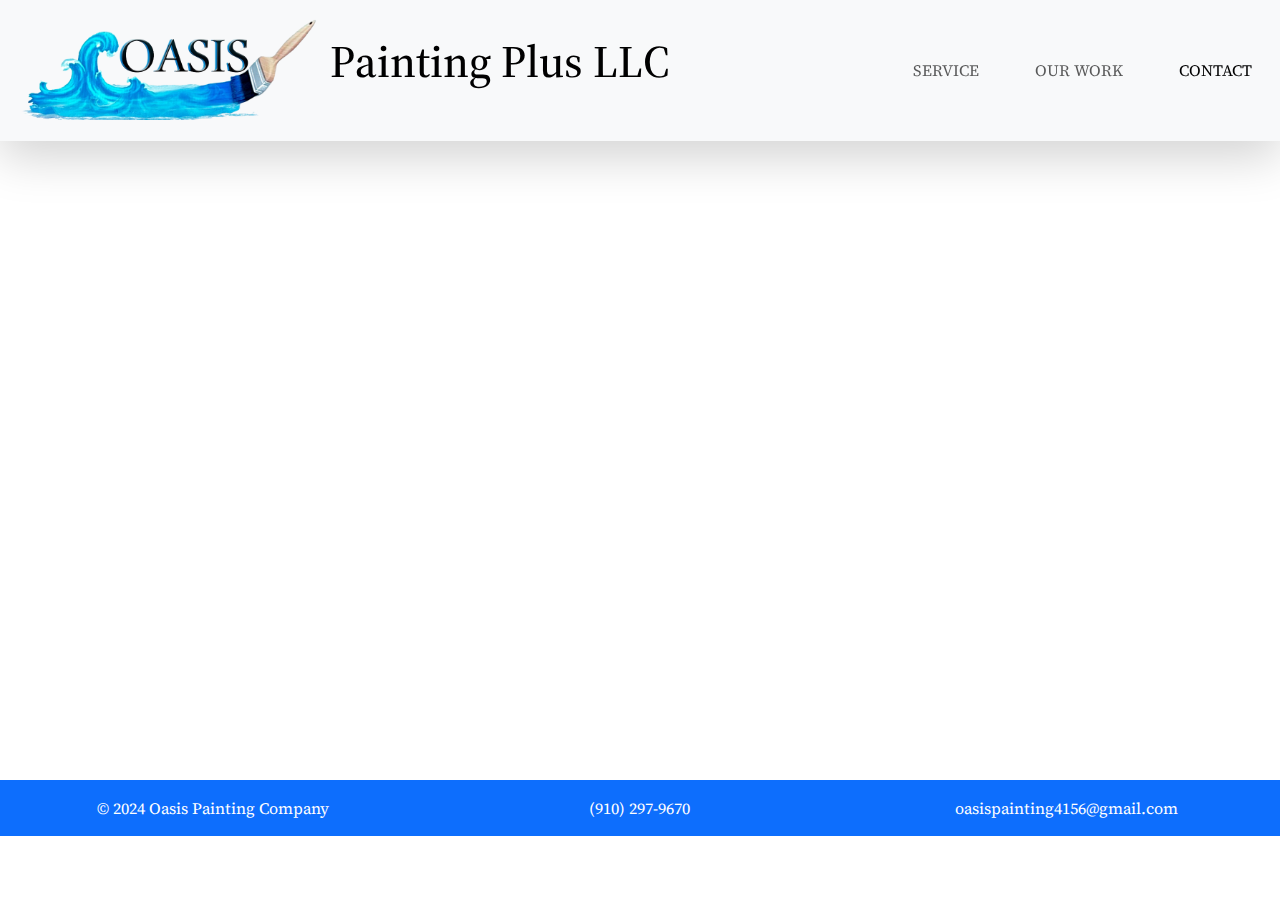
==== assets/Contact.html @ 5ea6584d "Add files via upload" ====
<html lang="en">
<head>
    <meta charset="UTF-8">
    <meta name="viewport" content="width=device-width, initial-scale=1.0">
    
    <link href="https://cdn.jsdelivr.net/npm/bootstrap@5.3.3/dist/css/bootstrap.min.css" rel="stylesheet" integrity="sha384-QWTKZyjpPEjISv5WaRU9OFeRpok6YctnYmDr5pNlyT2bRjXh0JMhjY6hW+ALEwIH" crossorigin="anonymous">
    <script src="https://cdn.jsdelivr.net/npm/bootstrap@5.3.3/dist/js/bootstrap.bundle.min.js" integrity="sha384-YvpcrYf0tY3lHB60NNkmXc5s9fDVZLESaAA55NDzOxhy9GkcIdslK1eN7N6jIeHz" crossorigin="anonymous"></script>
    <link rel="preconnect" href="https://fonts.googleapis.com">
<link rel="preconnect" href="https://fonts.gstatic.com" crossorigin>
<link href="https://fonts.googleapis.com/css2?family=Source+Serif+4:ital,opsz,wght@0,8..60,200..900;1,8..60,200..900&display=swap" rel="stylesheet">
    <link rel="stylesheet" href="images/css/galerry_css.css">
    <script src="images/css/main.js"></script>
    <title>Contact</title>
</head>
<body>
    <!--Navbar-->
     <!-- Navbar -->
    <nav class="navbar shadow-lg navbar-expand-lg navbar-light bg-light">
    <div class="logo_name" ><a class="navbar-brand" href="../index.html"><h2 class="company_title"><img class="logo" src="images/logo.png" alt="logo"> Painting Plus LLC</h2></a></div>
    
    <button class="navbar-toggler" type="button" data-bs-toggle="collapse" data-bs-target="#navbarNavDropdown" aria-controls="navbarNavDropdown" aria-expanded="false" aria-label="Toggle navigation">
      <span class="navbar-toggler-icon"></span>
    </button>
    <div class="collapse navbar-collapse justify-content-end" id="navbarNavDropdown">
      <ul class="navbar-nav">
        <li class="nav-item">
          <a class="nav-link"  href="../index.html">SERVICE</a>
        </li>
        <li class="nav-item">
          <a class="nav-link"  href="our_work.html">OUR WORK</a>
        </li>
        <li class="nav-item">
          <a class="nav-link active" aria-current="page" href="#">CONTACT</a>
        </li>
        
      </ul>
    </div>
  </div>
</nav>

<!-- Contact Form-->

<div class="wrap">
  <div class="myForm">
   <iframe
      id="JotFormIFrame-241105511465143"
      title="New Customer Registration Form"
      onload="window.parent.scrollTo(0,0)"
      allowtransparency="true"
      allow="geolocation; microphone; camera; fullscreen"
      src="https://form.jotform.com/241105511465143"
      frameborder="0"
      style="min-width:100%;max-width:100%;height:539px;border:none;"
      scrolling="no">
    </iframe>
    <script src='https://form.jotform.com/s/umd/latest/for-form-embed-handler.js'></script>
    <script>window.jotformEmbedHandler("iframe[id='JotFormIFrame-241105511465143'", "https://form.jotform.com/")</script>
    
  </div>
</div>


<!-- Footer -->
  <footer class="bg-primary text-white text-center py-3" id="footer">
    <div class="container">
      &copy; 2024 Oasis Painting Company
    </div>
    <div class="container">
      <a class="text-white text-center" href="tel:+19102979670" style="text-decoration: none;">(910) 297-9670</a>
    </div>
    <div class="container">
     oasispainting4156@gmail.com
    </div>
  </footer>

</body>
</html>
---- assets/images/css/galerry_css.css ----
body {
 margin: 0;   
 font-family: "Source Serif 4", serif;
  font-optical-sizing: auto;
  font-weight: normal;
  font-style: normal;
}
h3 {
font-family: "Source Serif 4", serif;
  font-optical-sizing: auto;
 
 
}
.logo {
    width: 300px;
    margin-left: 20px;
    
}
.site_text_wrapper {
   display: flex;
   width: 70%;
  
   margin: auto; 
   text-align: justify;
   
   margin-top: 50px;
}
.lead {
   font-size: 20px;
   font-weight: 450;
   
   
}
.company_title {
    font-size: 45px;
}

.wrapper {
    background-image: linear-gradient(rgba(141, 140, 140, 0.267), rgba(136, 133, 133, 0.212), rgba(131, 127, 127, 0.205), rgba(0,0,0,0.0) ),url("assets/images/bg02.jpg"); 
    background-repeat: no-repeat;
    background-size: cover;
    background-position: center;
    border: 0px solid gray;
    height: 600px;
    
}

/** Gallery **/

img {
   width: 100%;
}
.gallery {
   
    padding: 80px;
}
.gallery img {
    background-color: #ffffff;
    padding: 15px;
    height: 100%;
    box-shadow: 0 0 15px rgba(0,0,0,0.3);
    cursor: pointer;
}
.gallery-modal .modal-img {
    height: 100%;
    
}

/** Rest fo the site **/

.welcome {
    display: flex;
    flex-direction: column;
    padding-top: 150px;
}

.logo_name {
    display: flex;
    flex-direction: row;
   
    
}
.slide {
    width: 70%;
    margin: auto;
}
ul li {
    margin: 20px;
}

.location_map {
    padding-top: 100px;
    width: 100%;
    margin: auto;
    text-align: center;
}
.my_map {
    
    width: 600px;
}
.contact_button {
    width: 50%;
    margin: auto;
    margin-top: 100px;
    text-align: center;
}

#footer {
    margin-top: 100px;
    display: flex;
    flex-direction: row;
    justify-content: flex-end;
}


 /** Media **/
  @media screen and (max-width: 320px) {
    
    .slide {
    width: 100%;
   }

   .logo {
    width: 70px;
    
    }
 body > nav > div.logo_name > a > h2 {
    font-size: 10px;
    }

 .map_text {
    font-size: 20px;
 }
    h1 {
    font-size: 20px;
 }
   
   lead {
   font-size: 20px;
   font-weight: 300;
   margin-top: 50px;
   text-align: unset;
}
 .location_map {
    padding-top: 90px;
    width: 100%;
    text-align: center;
 }
 .my_map{
    
    width: 100%;
 }

 #footer {
    margin-top: 100px;
    display: flex;
    flex-direction: column;
    justify-content: flex-end;
}

}
@media screen and (min-width: 321px) and (max-width: 480px){

     .slide {
    width: 100%;
   }

   .logo {
    width: 100px;
    
    }
 body > nav > div.logo_name > a > h2 {
    font-size: 20px;
    }

 .map_text {
    font-size: 20px;
 }
    h1 {
    font-size: 20px;
 }

 .location_map {
    padding-top: 90px;
    width: 100%;
    text-align: center;
 }
 .my_map{
    
    width: 100%;
 }

 #footer {
    margin-top: 100px;
    display: flex;
    flex-direction: column;
    justify-content: flex-end;
}

}
@media screen and (min-width: 481px) and (max-width: 768px){

      .slide {
    width: 100%;
   }

   .logo {
    width: 150px;
    
    }
 body > nav > div.logo_name > a > h2 {
    font-size: 30px;
    }

 .map_text {
    font-size: 20px;
 }
    h1 {
    font-size: 20px;
 }

 .location_map {
    padding-top: 90px;
    width: 100%;
    text-align: center;
 }
 .my_map{
    
    width: 100%;
 }

 #footer {
    margin-top: 100px;
    display: flex;
    flex-direction: column;
    justify-content: flex-end;

}

@media screen (min-width: 769px){
      .slide {
    width: 100%;
   }

   .logo {
    width: 100px;
    
    }
 body > nav > div.logo_name > a > h2 {
    font-size: 20px;
    }

 .map_text {
    font-size: 20px;
 }
    h1 {
    font-size: 20px;
 }

 .location_map {
    padding-top: 90px;
    width: 100%;
    text-align: center;
 }
 .my_map{
    
    width: 100%;
 }

 #footer {
    margin-top: 100px;
    display: flex;
    flex-direction: column;
    justify-content: flex-end;
}
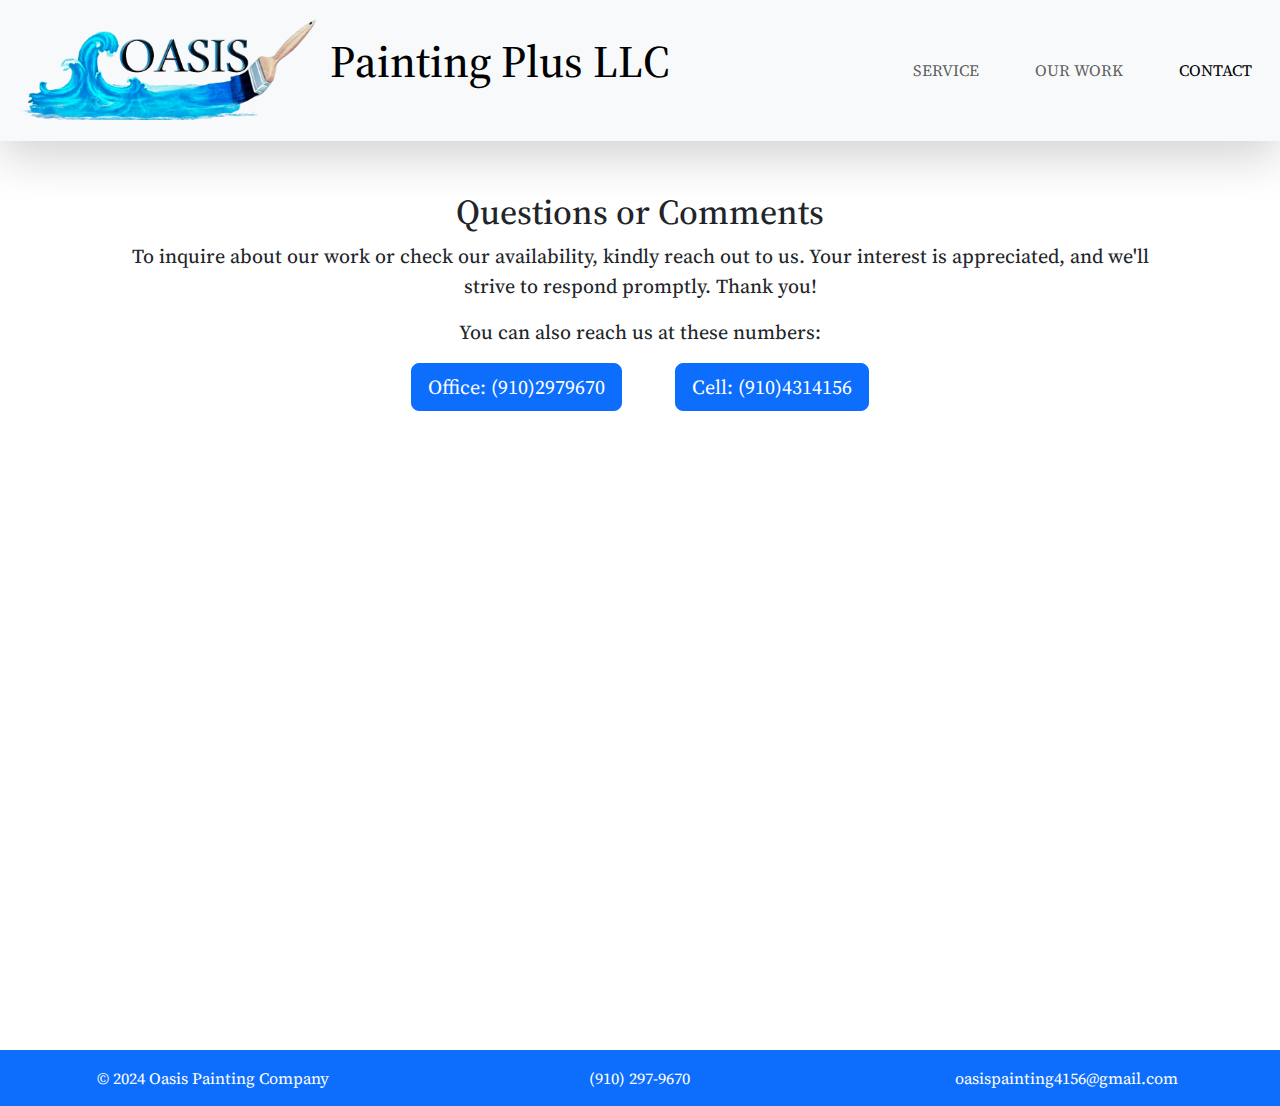
==== commit b86184c3: "Add files via upload" ====
--- a/assets/Contact.html
+++ b/assets/Contact.html
@@ -37,6 +37,22 @@
     </div>
   </div>
 </nav>
+<!--Contact Us-->
+<div class="message">
+  
+  <h2 class="comment">Questions or Comments</h2>
+  <p class="lead">
+To inquire about our work or check our availability, kindly reach out to us. Your interest is appreciated, and we'll strive to respond promptly. Thank you!</p>
+<p class="lead">You can also reach us at these numbers:</p>
+
+  <div class="phone">
+    <div class="phone_office"><button type="button" class="btn btn-lg btn-primary">
+      <a class="text-white text-center" href="tel:+19102979670" style="text-decoration: none;">Office: (910)2979670</a></button>
+      </div>
+    <div><button type="button" class="btn btn-lg btn-primary"><a class="text-white text-center" href="tel:+19104314156" style="text-decoration: none;">Cell: (910)4314156</a></button>
+    </div>
+  </div>
+</div>
 
 <!-- Contact Form-->
 
--- a/assets/images/css/galerry_css.css
+++ b/assets/images/css/galerry_css.css
@@ -7,11 +7,31 @@
   font-weight: normal;
   font-style: normal;
 }
+
 h3 {
 font-family: "Source Serif 4", serif;
   font-optical-sizing: auto;
  
  
+}
+.message {
+   padding-top: 50px;
+   display: column;
+   width: 80%;
+   margin: auto;
+   text-align: center;
+}
+.comment {
+   font-family: "Source Serif 4", serif;
+   font-optical-sizing: auto;
+  font-size: 35px;
+}
+.phone {
+   display: flex;
+   justify-content: space-around;
+   
+   width: 50%;
+   margin: auto;
 }
 .logo {
     width: 300px;
@@ -130,6 +150,26 @@
     font-size: 10px;
     }
 
+.message {
+   padding-top: 50px;
+   display: column;
+   width: 100%;
+   margin: auto;
+   text-align: center;
+}
+.comment {
+   font-family: "Source Serif 4", serif;
+   font-optical-sizing: auto;
+  font-size: 20px;
+}
+.phone {
+   display: block;
+   justify-content: center;
+   
+   width: 50%;
+   margin: auto;
+}
+
  .map_text {
     font-size: 20px;
  }
@@ -137,7 +177,7 @@
     font-size: 20px;
  }
    
-   lead {
+   .lead {
    font-size: 20px;
    font-weight: 300;
    margin-top: 50px;
@@ -161,6 +201,7 @@
 }
 
 }
+
 @media screen and (min-width: 321px) and (max-width: 480px){
 
      .slide {
@@ -175,6 +216,28 @@
     font-size: 20px;
     }
 
+   .message {
+   padding-top: 50px;
+   display: column;
+   width: 80%;
+   margin: auto;
+   text-align: center;
+}
+.comment {
+   font-family: "Source Serif 4", serif;
+   font-optical-sizing: auto;
+  font-size: 20px;
+}
+.phone {
+   display: block;
+   justify-content: center;
+   width: 100%;
+   margin: auto;
+   
+}
+.phone_office {
+   padding: 20px;
+}
  .map_text {
     font-size: 20px;
  }
@@ -193,13 +256,14 @@
  }
 
  #footer {
-    margin-top: 100px;
-    display: flex;
-    flex-direction: column;
-    justify-content: flex-end;
-}
-
-}
+    margin-top: 0px;
+    display: flex;
+    flex-direction: column;
+    justify-content: flex-end;
+}
+
+}
+
 @media screen and (min-width: 481px) and (max-width: 768px){
 
       .slide {
@@ -214,6 +278,33 @@
     font-size: 30px;
     }
 
+    .message {
+   padding-top: 50px;
+   display: column;
+   width: 80%;
+   margin: auto;
+   text-align: center;
+}
+.comment {
+   font-family: "Source Serif 4", serif;
+   font-optical-sizing: auto;
+  font-size: 20px;
+}
+.phone {
+   display: block;
+   justify-content: center;
+   width: 100%;
+   margin: auto;
+   
+}
+.phone_office {
+   padding: 20px;
+}
+
+.myForm {
+   width: 90%;
+   margin: auto;
+}
  .map_text {
     font-size: 20px;
  }
@@ -232,7 +323,7 @@
  }
 
  #footer {
-    margin-top: 100px;
+    margin-top: 10px;
     display: flex;
     flex-direction: column;
     justify-content: flex-end;
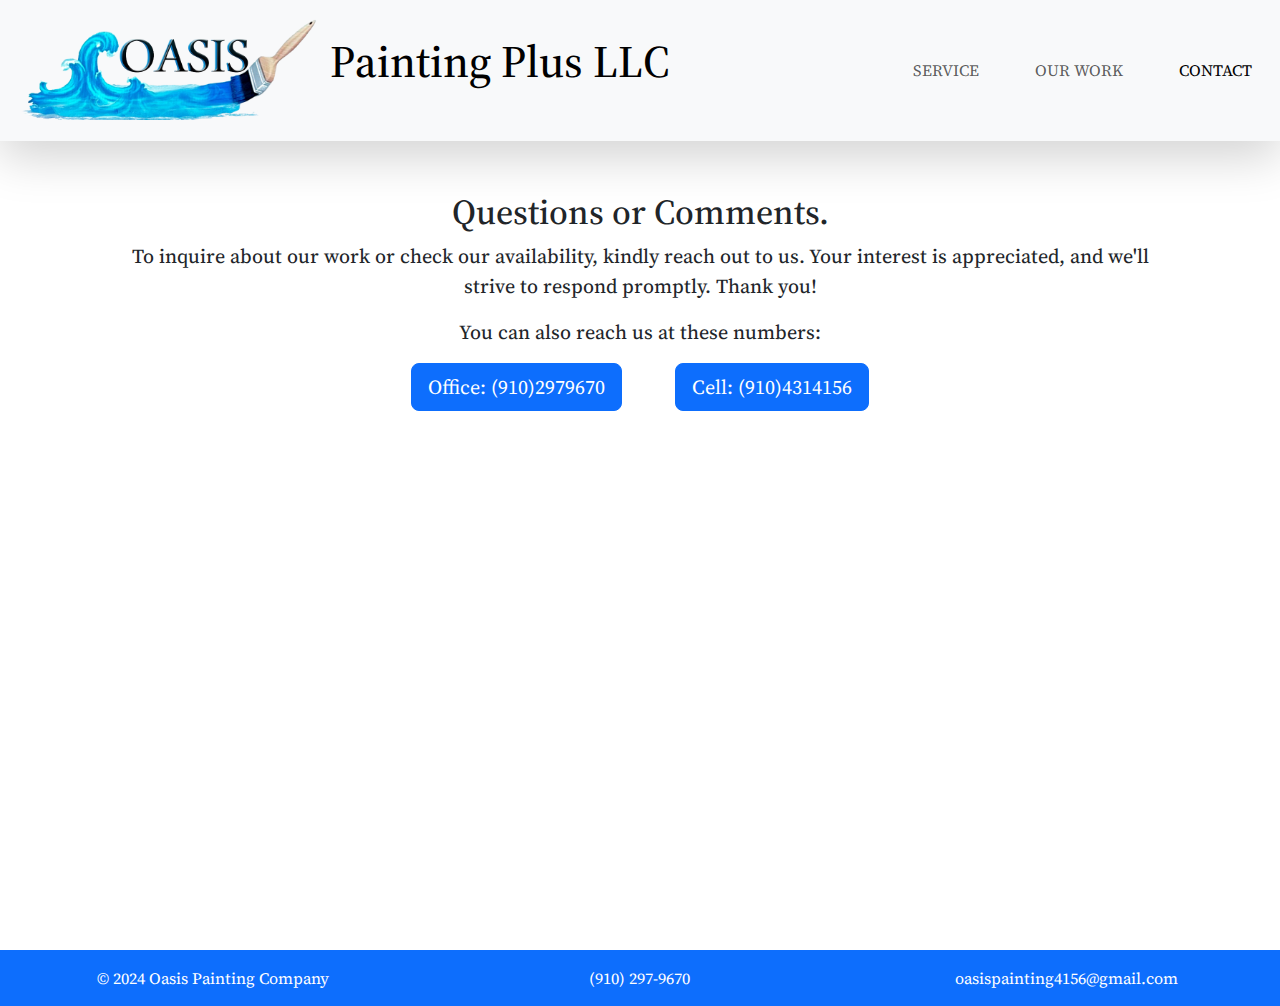
==== commit 9e80b1a2: "Update Contact.html" ====
--- a/assets/Contact.html
+++ b/assets/Contact.html
@@ -40,7 +40,7 @@
 <!--Contact Us-->
 <div class="message">
   
-  <h2 class="comment">Questions or Comments</h2>
+  <h2 class="comment">Questions or Comments.</h2>
   <p class="lead">
 To inquire about our work or check our availability, kindly reach out to us. Your interest is appreciated, and we'll strive to respond promptly. Thank you!</p>
 <p class="lead">You can also reach us at these numbers:</p>
@@ -90,4 +90,4 @@
   </footer>
 
 </body>
-</html>+</html>
--- a/assets/images/css/galerry_css.css
+++ b/assets/images/css/galerry_css.css
@@ -128,7 +128,7 @@
 }
 
 #footer {
-    margin-top: 100px;
+    margin-top: 0px;
     display: flex;
     flex-direction: row;
     justify-content: flex-end;
